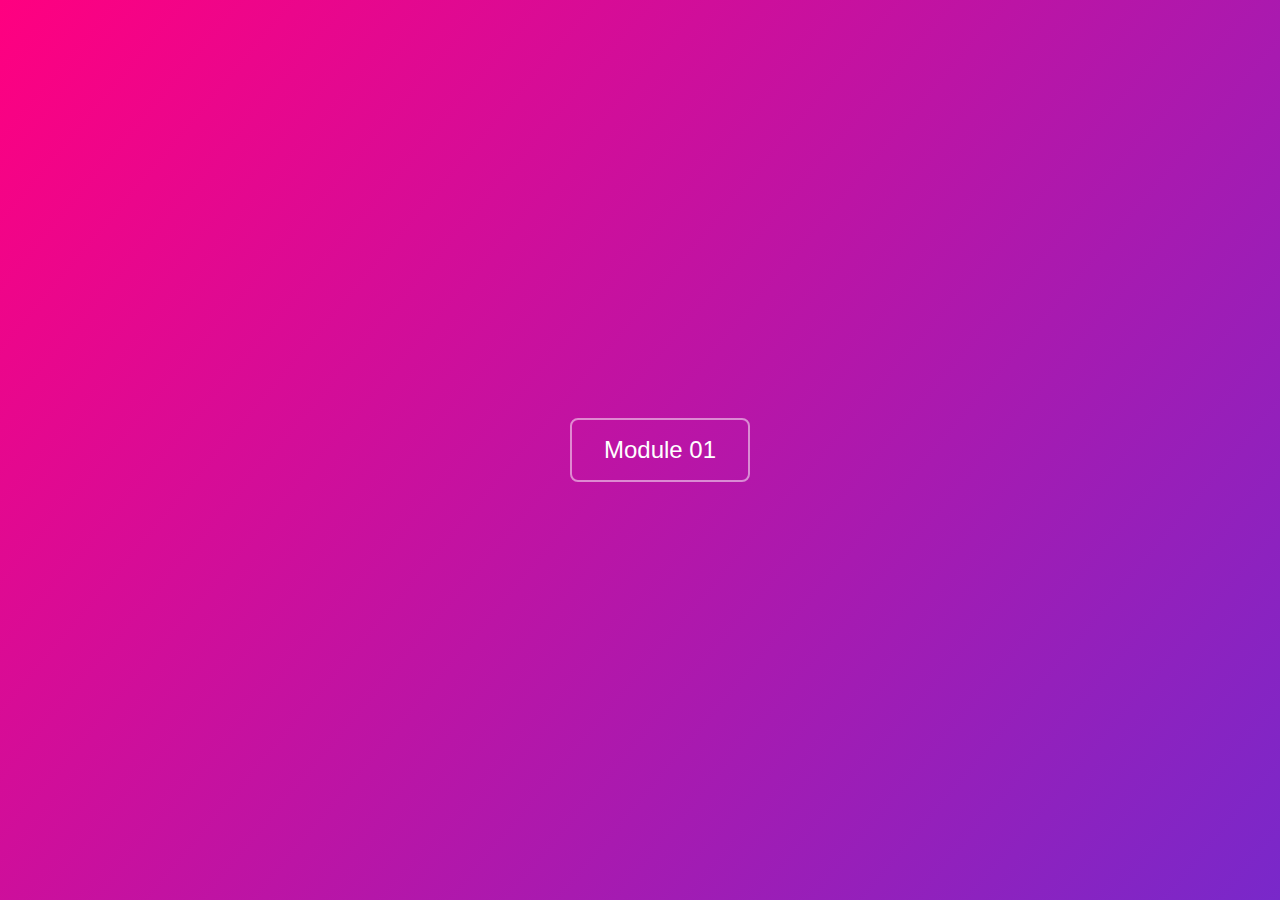
==== index.html @ e0e88d2c "init repo" ====
<!DOCTYPE html>
<html lang="en">
  <head>
    <meta charset="UTF-8" />
    <meta http-equiv="X-UA-Compatible" content="IE=edge" />
    <meta name="viewport" content="width=device-width, initial-scale=1.0" />
    <title>Blended lessons JavaScript</title>
    <link rel="stylesheet" href="./css/styles.css" />
  </head>
  <body class="page">
    <ul class="page-list">
      <li class="page-item">
        <a class="page-link" href="./pages/module-01.html">Module 01</a>
      </li>
    </ul>
  </body>
</html>
---- css/styles.css ----
.page {
  margin: 0;
  width: 100vw;
  height: 100vh;

  display: flex;
  align-items: center;
  justify-content: center;

  font-family: sans-serif;
  background-image: linear-gradient(310deg, #7928ca, #ff0080);
}
.page-list {
  list-style: none;
  display: flex;
  flex-direction: column;
  flex-wrap: wrap;
  gap: 24px;
}

.page-link {
  position: relative;
  display: block;
  padding: 16px 32px;

  font-size: 24px;
  color: #fff;
  text-align: center;
  text-decoration: none;
  border: 2px solid rgba(255, 255, 255, 0.5);
  border-radius: 8px;
  overflow: hidden;
}
.page-link::before {
  content: "";
  position: absolute;
  top: 50%;
  left: 0;
  transform: translateY(-50%) translateX(-110%) skew(-20deg);

  width: 120%;
  height: 110%;

  background-color: rgba(255, 255, 255, 0.2);
  transition: 300ms;
}
.page-link:hover::before {
  transform: translateY(-50%) translateX(-8%) skew(-20deg);
}
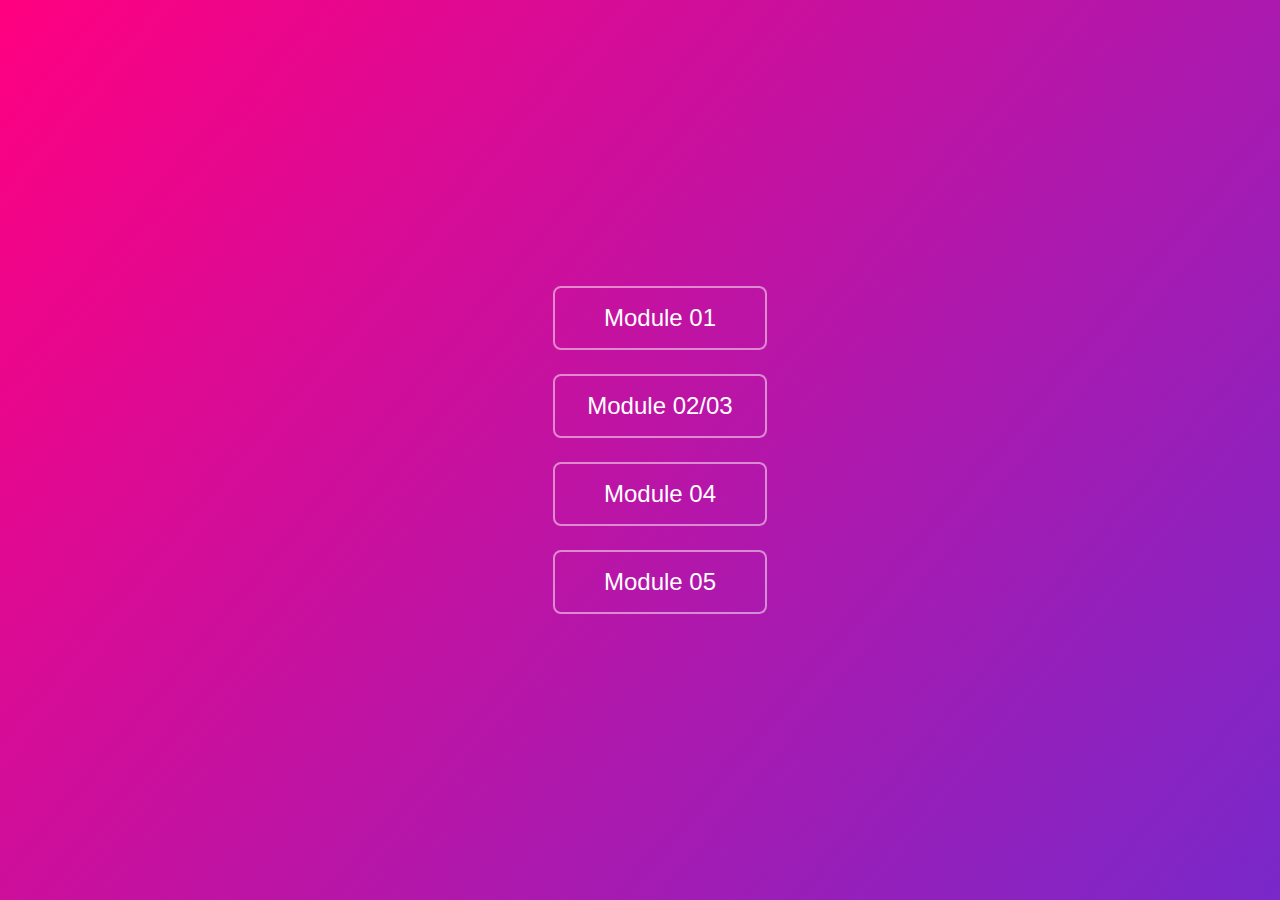
==== commit 0acd66b5: "add module 04 && module 05" ====
--- a/index.html
+++ b/index.html
@@ -12,6 +12,15 @@
       <li class="page-item">
         <a class="page-link" href="./pages/module-01.html">Module 01</a>
       </li>
+      <li class="page-item">
+        <a class="page-link" href="./pages/module-02-03.html">Module 02/03</a>
+      </li>
+      <li class="page-item">
+        <a class="page-link" href="./pages/module-04.html">Module 04</a>
+      </li>
+      <li class="page-item">
+        <a class="page-link" href="./pages/module-05.html">Module 05</a>
+      </li>
     </ul>
   </body>
 </html>
